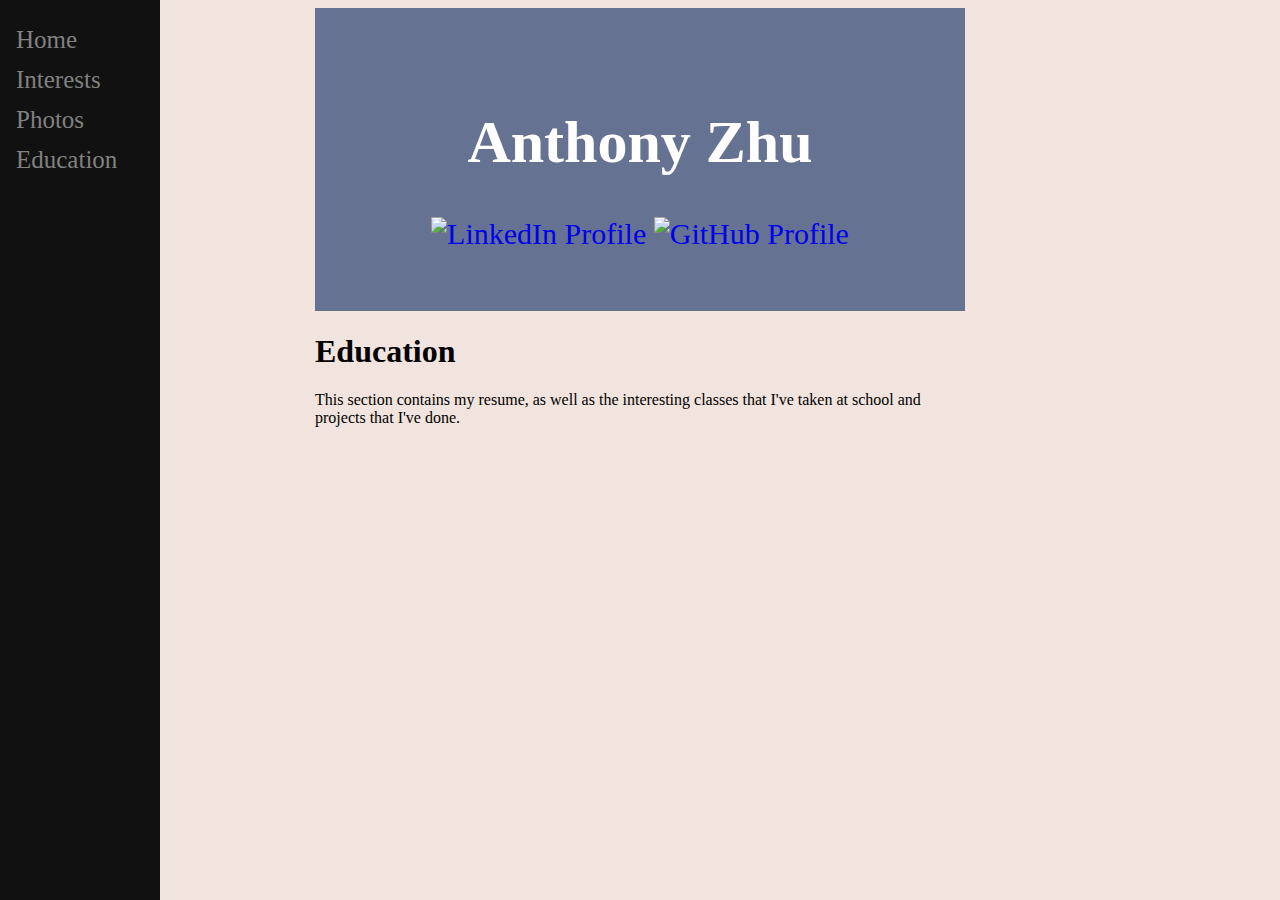
==== portfolio/src/main/webapp/education.html @ dc2b750a "Create base education page and add to sidebar" ====
<!DOCTYPE html>
<html>
  <head>
    <meta charset="UTF-8">
    <title>Education</title>
    <link rel="stylesheet" href="style.css">
    <script src="script.js"></script>
  </head>
  <body>
    <div id="content">
      <div class="header">
      <h1>Anthony Zhu</h1>

      <a class="external-link-icon" href="https://www.linkedin.com/in/anthony-zhu-738215175/" target="_blank">
        <img src="/images/LI-In-Bug.png" alt="LinkedIn Profile">
      </a>

      <a class="external-link-icon" href="https://github.com/anthonyqzhu" target="_blank">
        <img src="/images/GitHub-Mark-32px.png" alt="GitHub Profile">
      </a>
      </div>
      <h1>Education</h1>
      <p>This section contains my resume, as well as the interesting classes that I've taken at school and projects that I've done.</p>
    </div>

    <div class="sidebar">
        <a href="index.html">Home</a>
        <a href="interests.html">Interests</a>
        <a href="photos.html">Photos</a>
        <a href="education.html">Education</a>
    </div>
  </body>
</html>
---- portfolio/src/main/webapp/style.css ----
body {
    background-color: #f1e3dd;
}

#content {
  margin-left: auto;
  margin-right: auto;
  width: 650px;
}

#quote-container {
  margin-top: 20px;
}

.header {
  padding: 60px;
  text-align: center;
  background: #667292;
  color: white;
  font-size: 30px;
}

.external-link-icon {
    text-decoration: none;
    border: 0px;
}

.external-link-icon img {
   width: 32px;
   height:32px;
}

.sidebar {
  height: 100%; 
  width: 160px; 
  position: fixed;
  z-index: 1; 
  top: 0; 
  left: 0;
  background-color: #111; 
  overflow-x: hidden; 
  padding-top: 20px;
}

.sidebar a {
  padding: 6px 8px 6px 16px;
  text-decoration: none;
  font-size: 25px;
  color: #818181;
  display: block;
}

.sidebar a:hover {
  color: #f1f1f1;
}

div.gallery {
  margin: 5px;
  border: 1px solid black;
  float: left;
}

div.gallery img:hover {
  border: thick solid #8d9db6;
}

div.gallery img {
  width: auto;
  height: 240px;
  border: 1px solid #bccad6;
}

.movie-image img {
    width: 188px;
    height: 268px;
}

.show-image img {
    width: 188px;
    height: 268px;
}

div.col {
    float: left;
    width: 33.33%;
    padding: none;
}

div.artist-profile {
    width: 188px;
    height: auto;
}

div.artist-profile img {
    width: 100%;
    height: auto;
    border-radius: 50%;
}

div.desc {
    text-align: center;
}
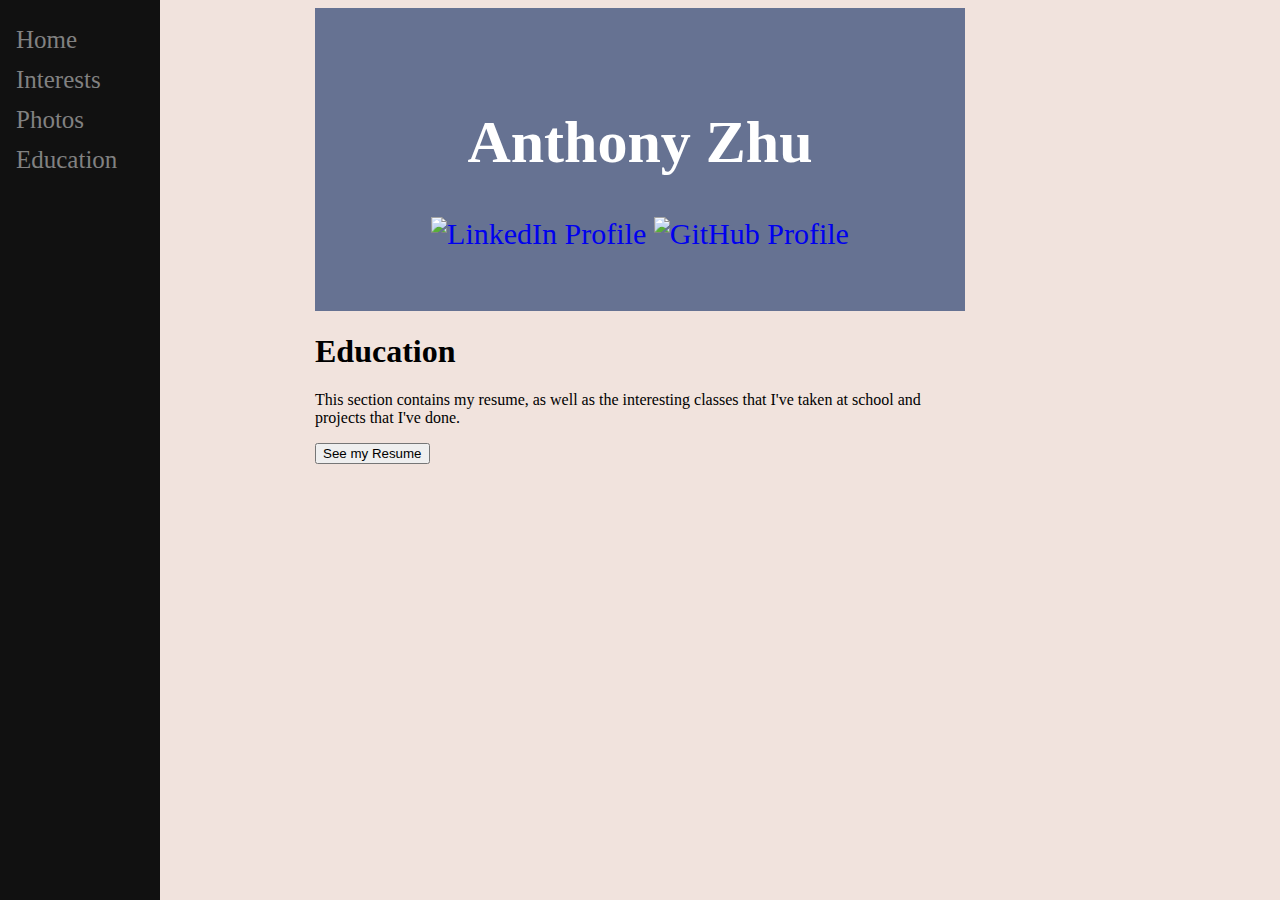
==== commit 140a8fe5: "Add button to see resume" ====
--- a/portfolio/src/main/webapp/education.html
+++ b/portfolio/src/main/webapp/education.html
@@ -21,6 +21,9 @@
       </div>
       <h1>Education</h1>
       <p>This section contains my resume, as well as the interesting classes that I've taken at school and projects that I've done.</p>
+      <form action="/Zhu_Anthony_W20_Resume.pdf" target="_blank">
+    	<input type="submit" value="See my Resume" />
+      </form>
     </div>
 
     <div class="sidebar">
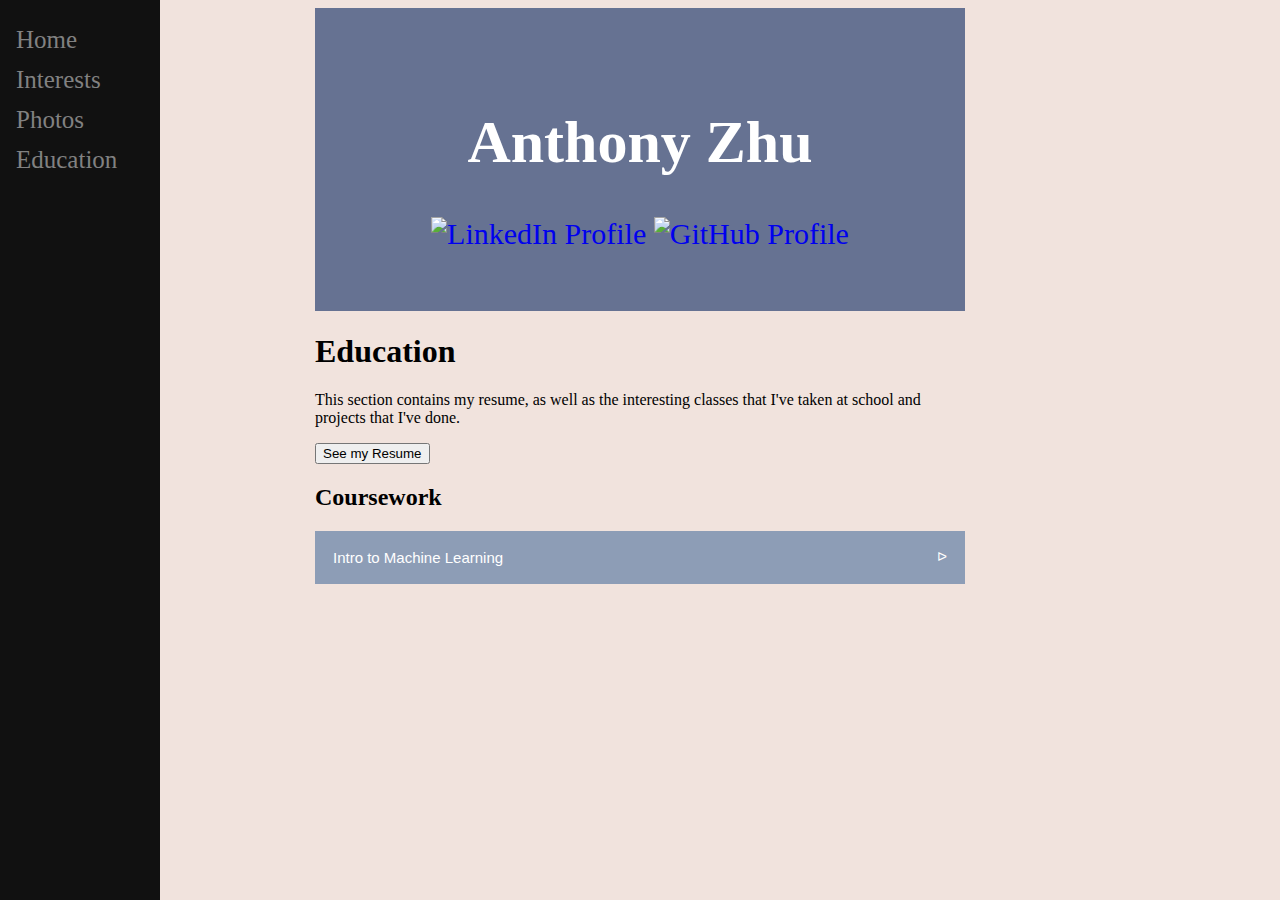
==== commit 3d76bf92: "Add collapsible button describing ML course" ====
--- a/portfolio/src/main/webapp/education.html
+++ b/portfolio/src/main/webapp/education.html
@@ -20,10 +20,26 @@
       </a>
       </div>
       <h1>Education</h1>
-      <p>This section contains my resume, as well as the interesting classes that I've taken at school and projects that I've done.</p>
-      <form action="/Zhu_Anthony_W20_Resume.pdf" target="_blank">
+      <p>
+          This section contains my resume, as well as the interesting classes 
+          that I've taken at school and projects that I've done.
+      </p>
+      <form action="/Zhu_Anthony_W20_Resume.pdf" target="_blank" class="resume_button">
     	<input type="submit" value="See my Resume" />
       </form>
+
+      <h2>Coursework</h2>
+      <div id="coursework">
+        <button type="button" class="collapsible">Intro to Machine Learning</button>
+          <div class="summary">
+            <p> An introduction to the theory behind machine learning, covering 
+                topics such as the perceptron algorithm, decision trees, neural
+                networks, recommender systems and Markov models. Projects were 
+                implemented in Python using the PyTorch library.
+            </p>
+          </div>
+      </div>
+
     </div>
 
     <div class="sidebar">
@@ -33,4 +49,6 @@
         <a href="education.html">Education</a>
     </div>
   </body>
+
+  <script src="script.js"></script>
 </html>
--- a/portfolio/src/main/webapp/style.css
+++ b/portfolio/src/main/webapp/style.css
@@ -100,3 +100,40 @@
 div.desc {
     text-align: center;
 }
+
+.collapsible {
+  background-color: #8d9db6;
+  color: white;
+  cursor: pointer;
+  padding: 18px;
+  width: 100%;
+  border: none;
+  text-align: left;
+  outline: none;
+  font-size: 15px;
+  transition-duration: 0.4s;
+}
+
+.collapsible:hover {
+  background-color: #667292;
+}
+
+.summary {
+  padding: 0 18px;
+  max-height: 0;
+  overflow: hidden;
+  transition: max-height 0.2s ease-out;
+  background-color: #bccad6;
+}
+
+.collapsible:after {
+  content: '\1405';
+  font-size: 13px;
+  color: white;
+  float: right;
+  margin-left: 5px;
+}
+
+.active:after {
+  content: "\1401";
+}
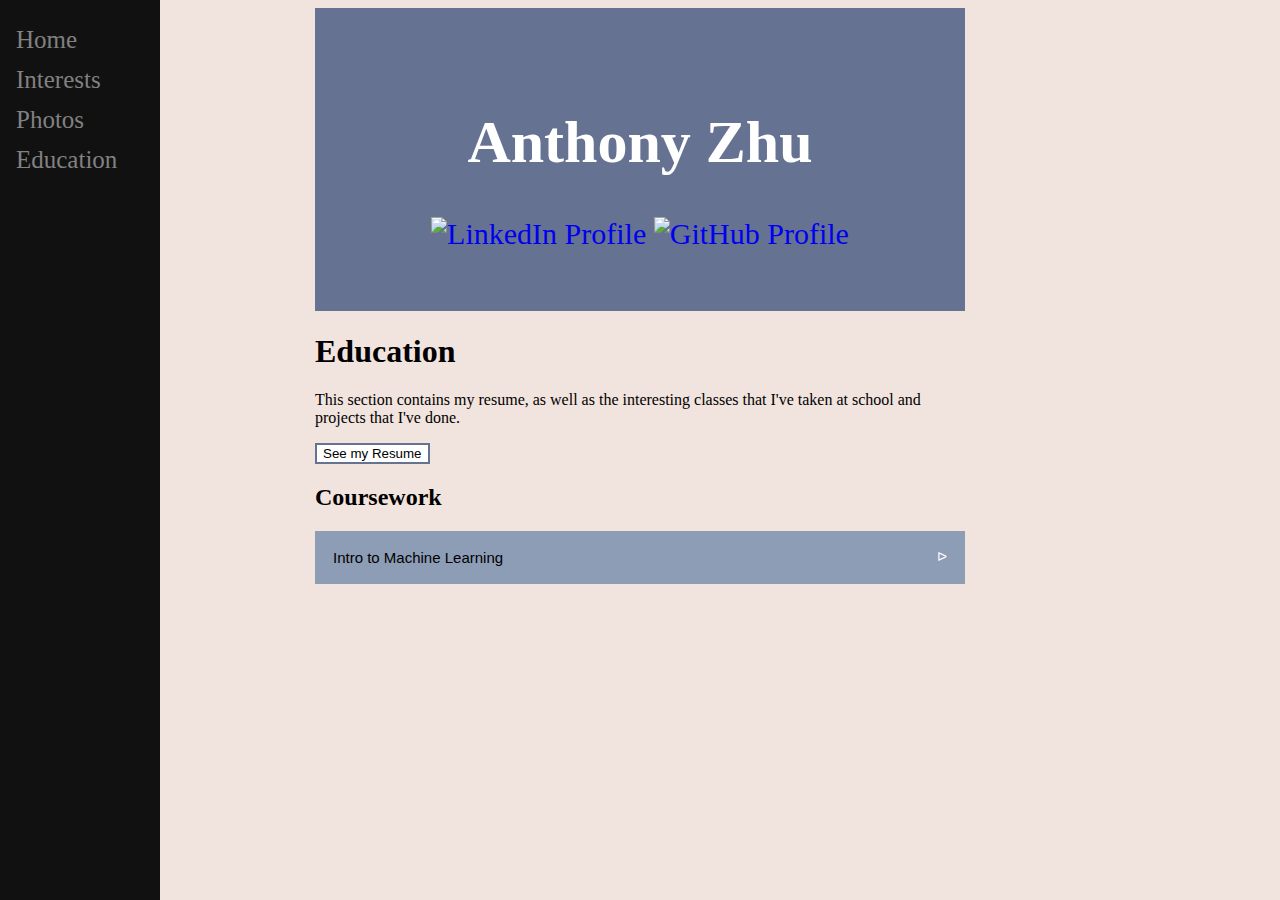
==== commit 068eddd6: "Style resume button" ====
--- a/portfolio/src/main/webapp/education.html
+++ b/portfolio/src/main/webapp/education.html
@@ -24,8 +24,9 @@
           This section contains my resume, as well as the interesting classes 
           that I've taken at school and projects that I've done.
       </p>
-      <form action="/Zhu_Anthony_W20_Resume.pdf" target="_blank" class="resume_button">
-    	<input type="submit" value="See my Resume" />
+      <form action="/Zhu_Anthony_W20_Resume.pdf" target="_blank">
+    	<input type="hidden" value="See my Resume"/>
+        <button type="submit" name="resume-button" class="resume-button">See my Resume</button>
       </form>
 
       <h2>Coursework</h2>
--- a/portfolio/src/main/webapp/style.css
+++ b/portfolio/src/main/webapp/style.css
@@ -103,7 +103,7 @@
 
 .collapsible {
   background-color: #8d9db6;
-  color: white;
+  color: black;
   cursor: pointer;
   padding: 18px;
   width: 100%;
@@ -137,3 +137,15 @@
 .active:after {
   content: "\1401";
 }
+
+.resume-button {
+  background-color: white;
+  color: black;
+  border: 2px solid #667292;
+  transition-duration: 0.4s;
+}
+
+.resume-button:hover {
+  background-color: #667292;
+  color: white;
+}
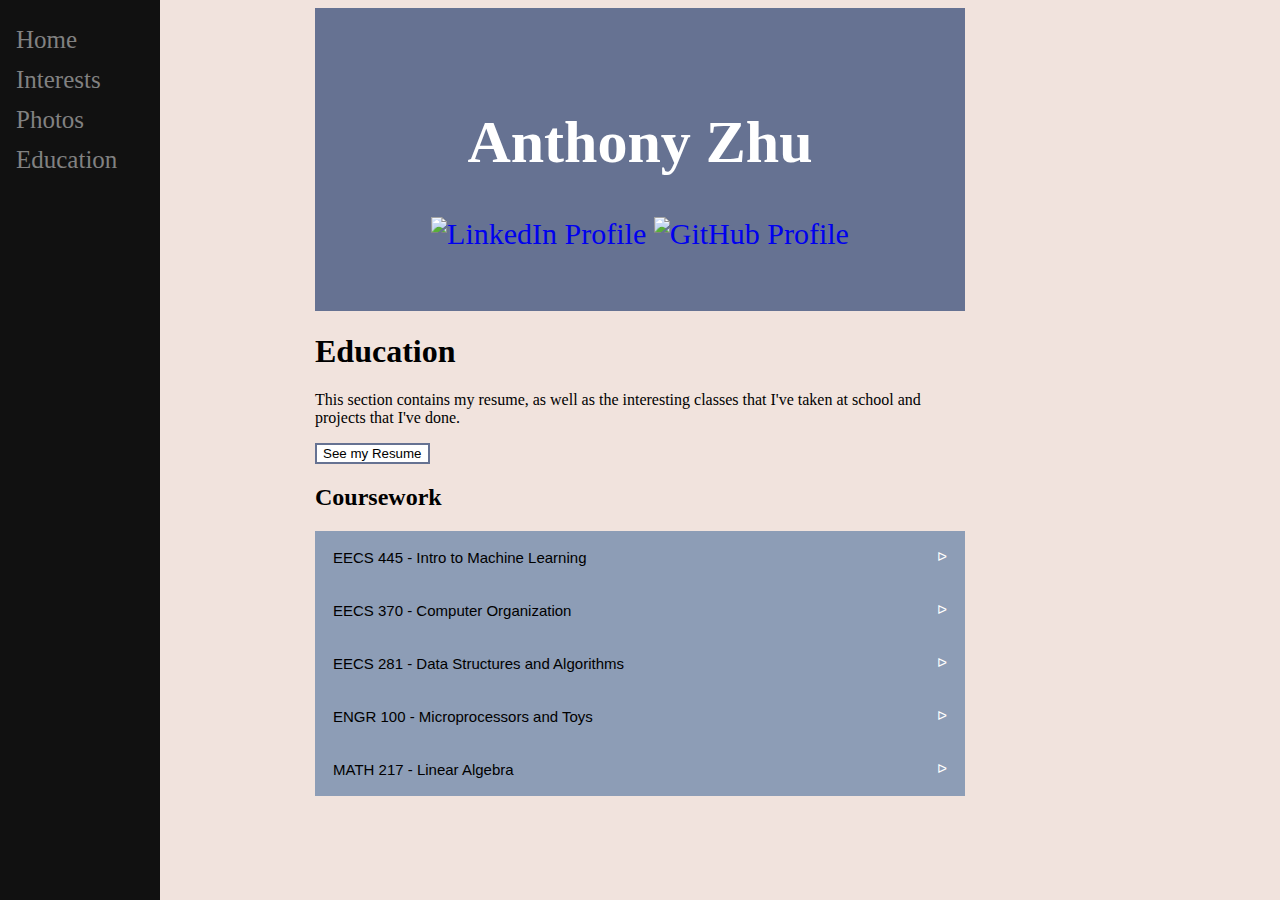
==== commit f04ff440: "Add other coursework to page" ====
--- a/portfolio/src/main/webapp/education.html
+++ b/portfolio/src/main/webapp/education.html
@@ -31,7 +31,7 @@
 
       <h2>Coursework</h2>
       <div id="coursework">
-        <button type="button" class="collapsible">Intro to Machine Learning</button>
+        <button type="button" class="collapsible">EECS 445 - Intro to Machine Learning</button>
           <div class="summary">
             <p> An introduction to the theory behind machine learning, covering 
                 topics such as the perceptron algorithm, decision trees, neural
@@ -40,7 +40,50 @@
             </p>
           </div>
       </div>
-
+      <div id="coursework">
+        <button type="button" class="collapsible">EECS 370 - Computer Organization</button>
+          <div class="summary">
+            <p> A course teaching how computers function and execute programs.
+                This course covered processor design and the compiling/assembly
+                process, as well as cache organization and function. Projects
+                were designed to simulate how computers used processes such as
+                cache, linking, and assembling. Projects were written in C and
+                a educational assembly language known as LC2K.
+            </p>
+          </div>
+      </div>
+      <div id="coursework">
+        <button type="button" class="collapsible">EECS 281 - Data Structures and Algorithms</button>
+          <div class="summary">
+            <p> A course covering everything in the title - specifically 
+                focusing on application of algorithms and analyzing time
+                complexity. This course covered topics such as BFS, DFS,
+                graph theory, and common data structures found in the STL.
+                Projects were written in C++.
+            </p>
+          </div>
+      </div>
+      <div id="coursework">
+        <button type="button" class="collapsible">ENGR 100 - Microprocessors and Toys</button>
+          <div class="summary">
+            <p> An introduction to computing starting from the ground up
+                - students learned about logic gates all the way to how
+                simple operating systems worked. This was a project based
+                course where students created a toy out of a circuit
+                board containing a microprocessor. 
+            </p>
+          </div>
+      </div>
+      <div id="coursework">
+        <button type="button" class="collapsible">MATH 217 - Linear Algebra</button>
+          <div class="summary">
+            <p> A proof based linear algebra class that taught the 
+                fundamentals of proof writing as well as key linear
+                algebra concepts such as vector spaces, bases, 
+                matrix operations, and eigenvectors/eigenvalues.
+            </p>
+          </div>
+      </div>
     </div>
 
     <div class="sidebar">
